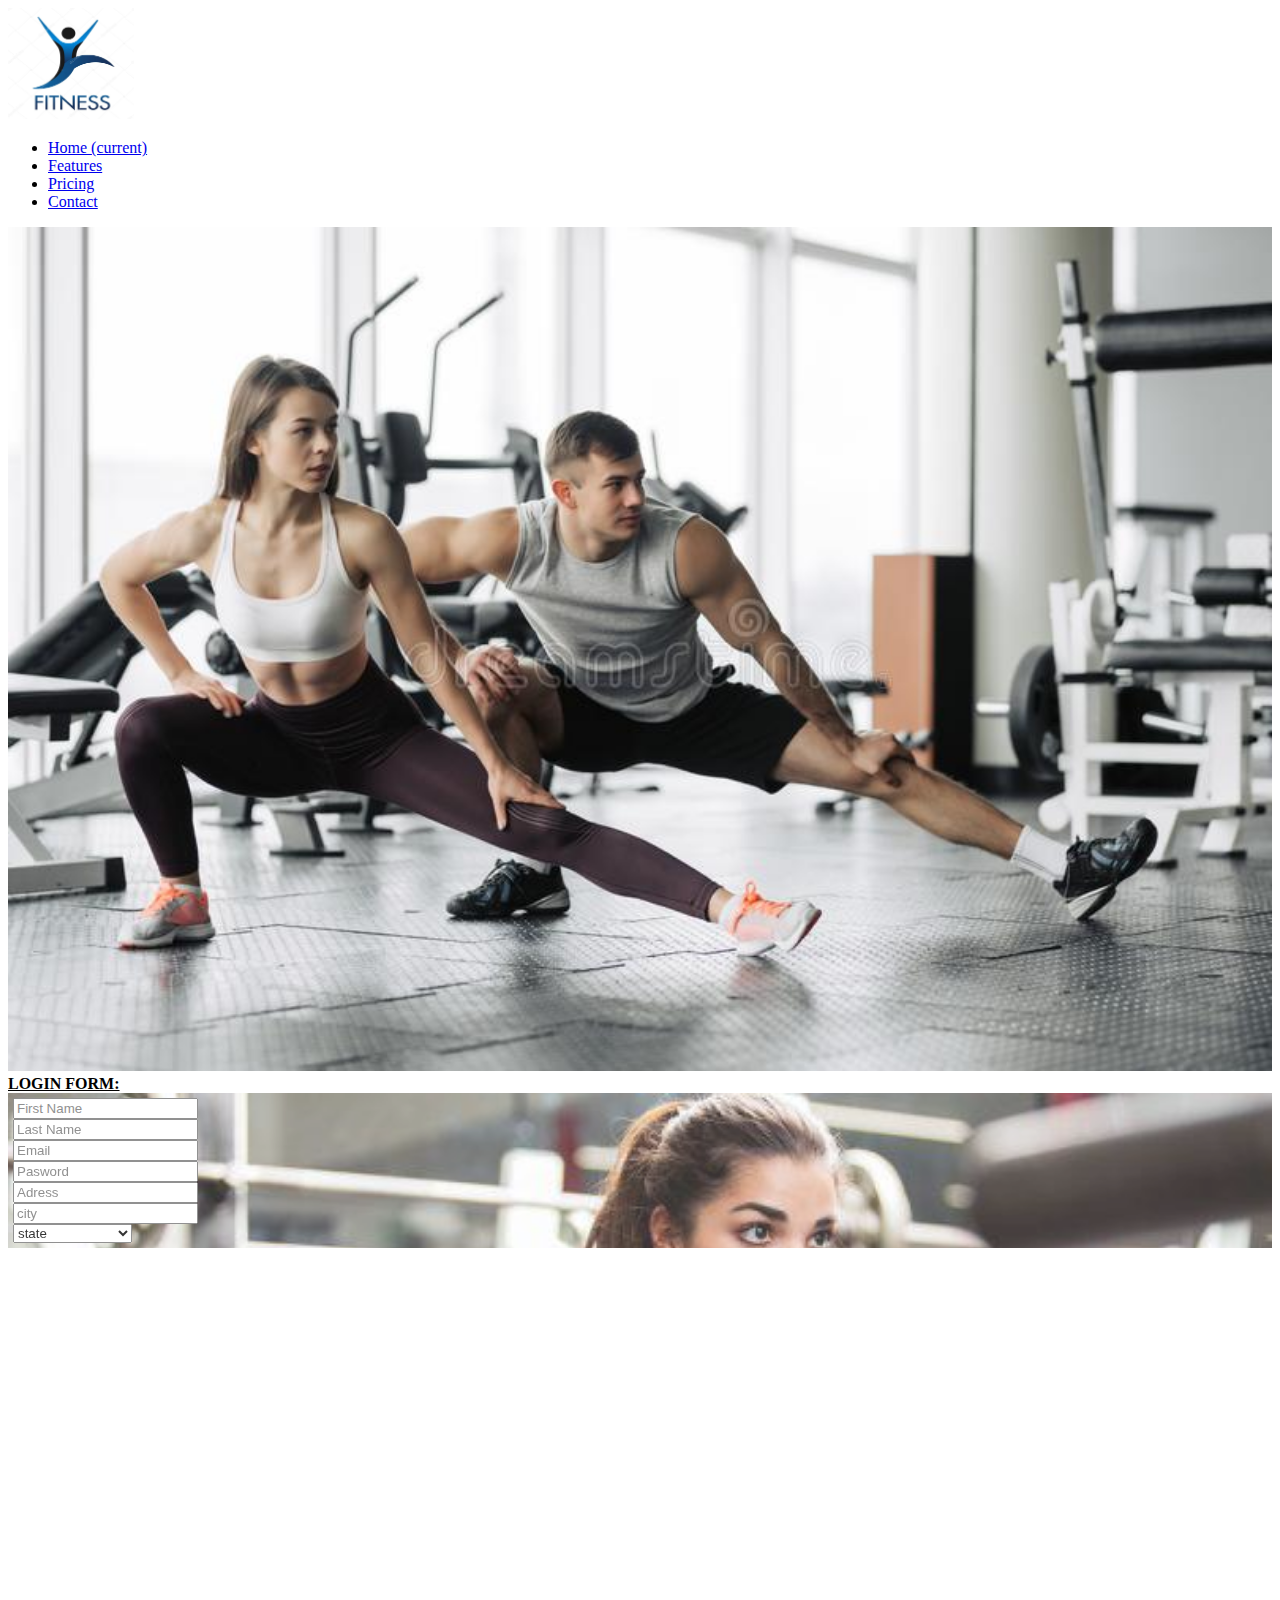
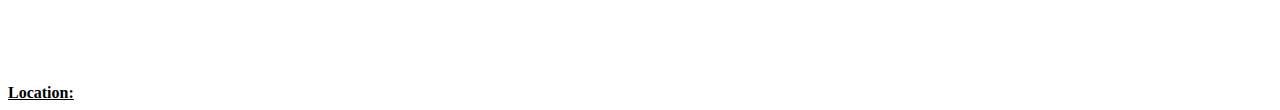
==== webPage/index.htm @ 0fc1d90e "webpage" ====
<!DOCTYPE html>
<html lang="en">
<head>
         <meta charset="UTF-8">
         <meta http-equiv="X-UA-Compatible" content="IE=edge">
         <meta name="viewport" content="width=device-width, initial-scale=1.0">
         <link rel="stylesheet"
          href="https://cdn.jsdelivr.net/npm/bootstrap@4.6.0/dist/css/bootstrap.min.css" 
         integrity="sha384-B0vP5xmATw1+K9KRQjQERJvTumQW0nPEzvF6L/Z6nronJ3oUOFUFpCjEUQouq2+l" 
         crossorigin="anonymous">
         <title>Best Gym</title>
</head>
<body>
         <!-- nav bar creation -->
         <nav class="navbar navbar-expand-lg navbar-light bg-light">
                  <a class="navbar-brand" href="#"><img src="./immages/icon.jpg" alt="gym" width="10%" height="10%">
                  </a>
                   <!-- un ordered list -->
                  <div class="collapse navbar-collapse" id="navbarNavDropdown">
                    <ul class="navbar-nav">
                      <li class="nav-item active">
                        <a class="nav-link" href="#home">Home <span class="sr-only">(current)</span></a>
                      </li>
                      <li class="nav-item">
                        <a class="nav-link" href="#">Features</a>
                      </li>
                      <li class="nav-item">
                        <a class="nav-link" href="#">Pricing</a>
                      </li>
                      <li class="nav-item">
                           <a class="nav-link" href="#contact">Contact</a>
                         </li>
                    </ul>
                  </div>
                </nav>
         <!-- body creation -->
         <div class="container-fluid" id="Home">
                  <img src="./immages/gym.jpg" alt="Alternate" width="100%">
         </div>
         <!-- features -->
         <!-- pricing page -->
         
         <!-- contact page -->
         <div class="container-fluid" id="contact"> 
                  <div class="row mt-4 mb-4" >
                           <div class="col-6 ">
                                    <b><u>LOGIN FORM:</u></b> 
                                    <form style=
                                    "background-image: url(./immages/form.jpg); 
                                    background-repeat: no-repeat;
                                    background-size: 100%;
                                    padding: 5px;
                                    opacity: 0.8;"
                                    >
                                             <div class="row m-3">
                                                      <div class="col">
                                                               <input type="text" class="form-control" placeholder="First Name">
                                                      </div>
                                             </div>
                                             <div class="row m-3">
                                                      <div class="col">
                                                               <input type="text" class="form-control" placeholder="Last Name">
                                                      </div>
                                             </div>
                                             <div class="row m-3">
                                                      <div class="col">
                                                               <input type="text" class="form-control" placeholder="Email">
                                                      </div>
                                             </div>
                                             <div class="row m-3"> 
                                                      <div class="col">
                                                               <input type="text" class="form-control" placeholder="Pasword">
                                                      </div>
                                             </div>
                                             <div class="row m-3">
                                                      <div class="col">
                                                               <input type="text" class="form-control" placeholder="Adress">
                                                      </div> 
                                             </div>
                                             <div class="row m-3">
                                                      <div class="col">
                                                               <input type="text" class="form-control" placeholder="city">
                                                      </div>
                                             </div>
                                             <div class="row m-3">
                                                      <div class="col">
                                                               <select name="" id="" class="form-control">
                                                                        <option value="" selectrd>state</option>
                                                                        <option value="" >Andhra Pradesh</option>
                                                                        <option value="" >Telangana</option>
                                                                        <option value="" >Karnataka</option>
                                                               </select>
                                                      </div>
                                             </div>
                                    </form>
                           </div>
                           <!-- iframe -->
                           <div class="col-6">
                                    <b><u>Location:</u></b>
                                    <iframe src="https://www.google.com/maps/embed?pb=!1m18!1m12!1m3!1d2330.0144495314225!2d77.7033589078772!3d12.937427126960541!2m3!1f0!2f0!3f0!3m2!1i1024!2i768!4f13.1!3m3!1m2!1s0x0%3A0x699d2ca6186aaec5!2sGYM!5e0!3m2!1sen!2sin!4v1617804926170!5m2!1sen!2sin" width="600" height="450" style="border:0;" allowfullscreen="" loading="lazy"></iframe>
                           </div>

                  </div>
         </div>
</body>
</html>
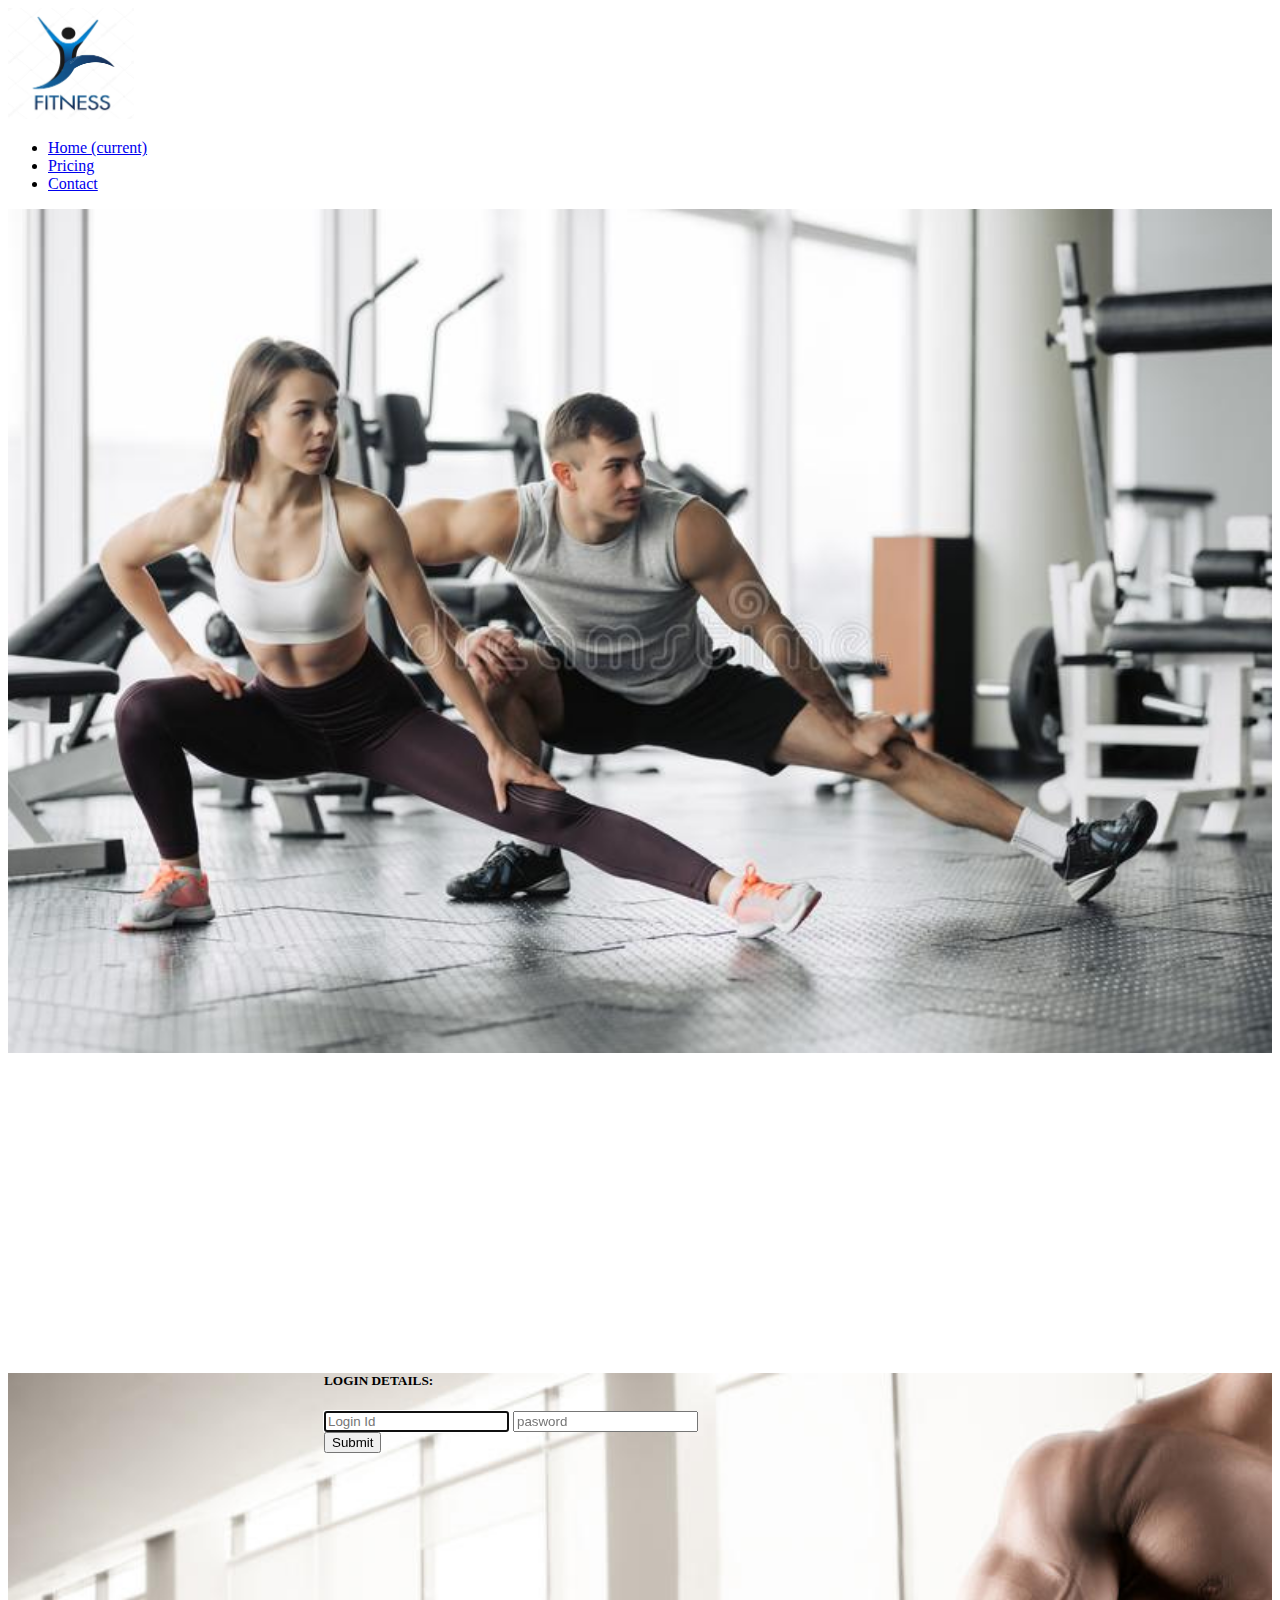
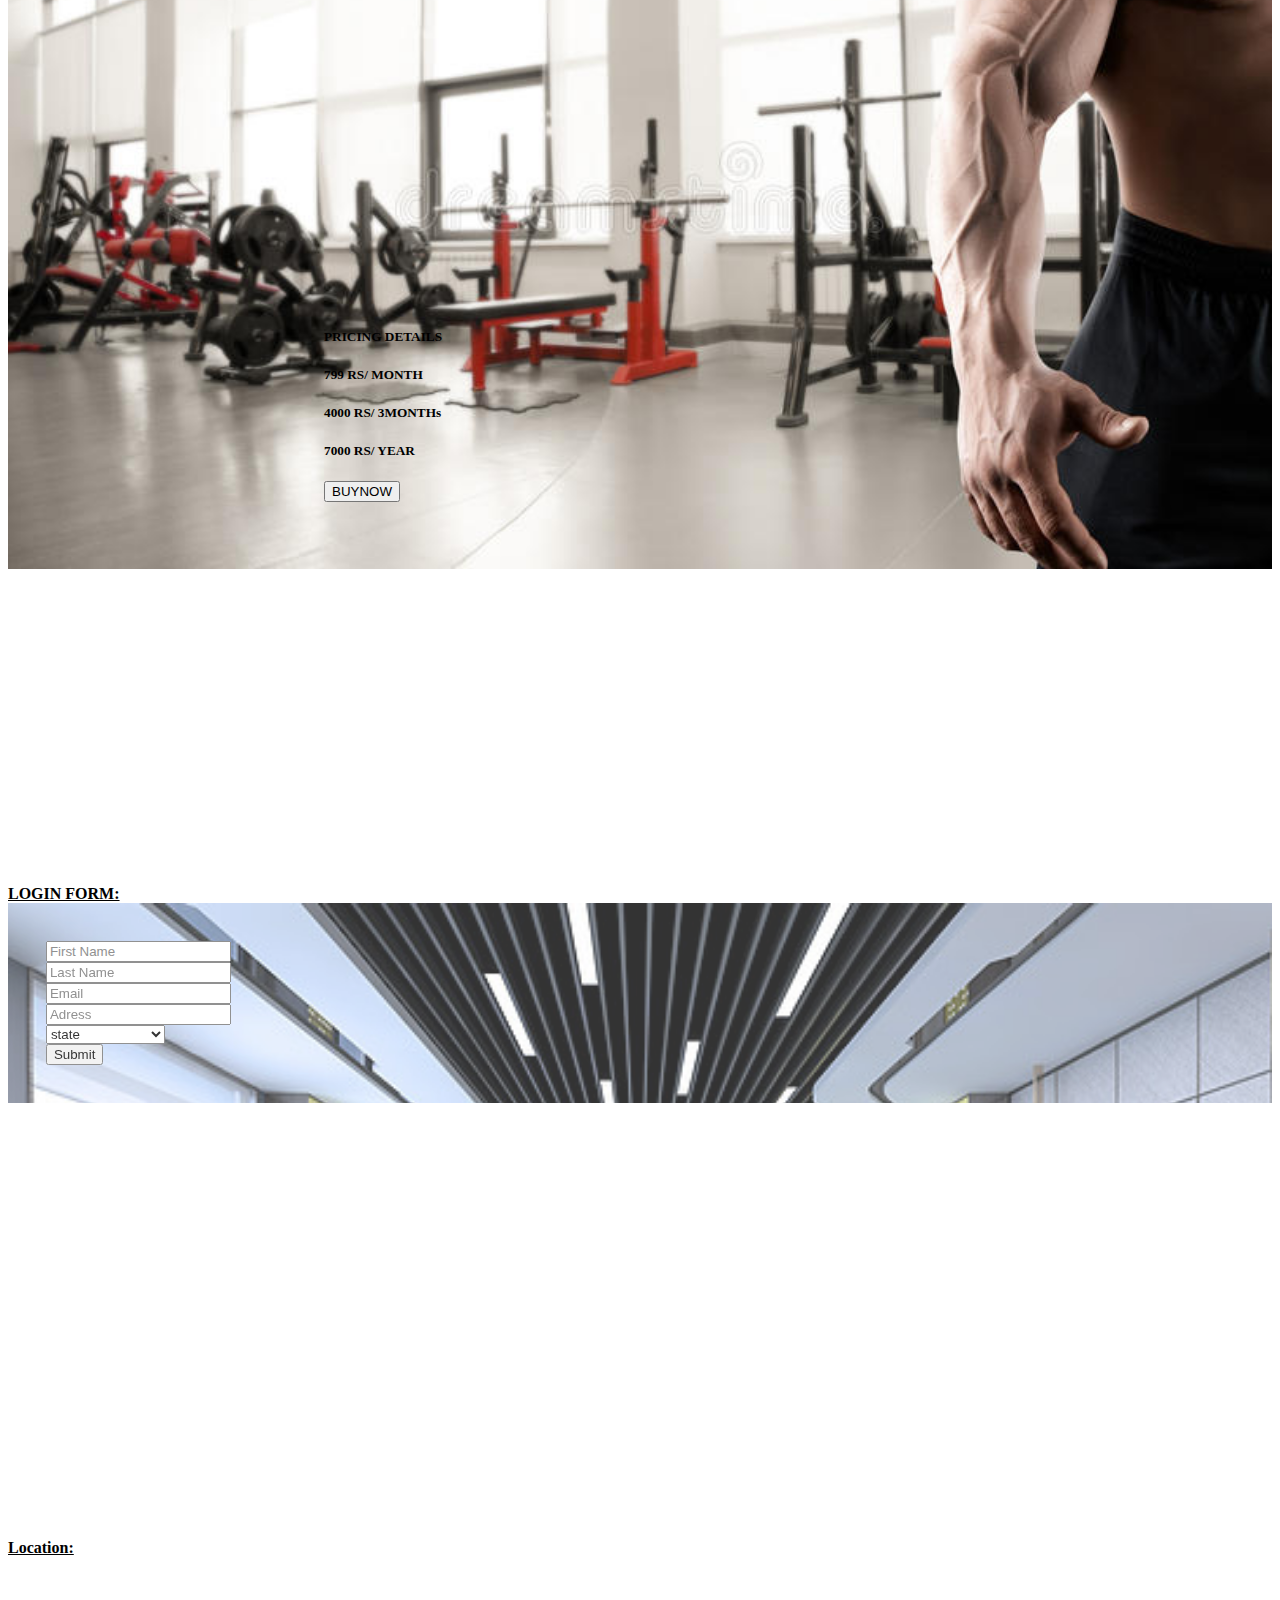
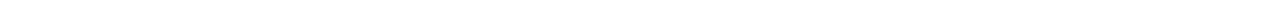
==== commit 68389c1f: "page1" ====
--- a/webPage/index.htm
+++ b/webPage/index.htm
@@ -12,6 +12,7 @@
 </head>
 <body>
          <!-- nav bar creation -->
+         <div class="container-fluid">
          <nav class="navbar navbar-expand-lg navbar-light bg-light">
                   <a class="navbar-brand" href="#"><img src="./immages/icon.jpg" alt="gym" width="10%" height="10%">
                   </a>
@@ -21,11 +22,9 @@
                       <li class="nav-item active">
                         <a class="nav-link" href="#home">Home <span class="sr-only">(current)</span></a>
                       </li>
+                      
                       <li class="nav-item">
-                        <a class="nav-link" href="#">Features</a>
-                      </li>
-                      <li class="nav-item">
-                        <a class="nav-link" href="#">Pricing</a>
+                        <a class="nav-link" href="#pricing">Pricing</a>
                       </li>
                       <li class="nav-item">
                            <a class="nav-link" href="#contact">Contact</a>
@@ -33,58 +32,80 @@
                     </ul>
                   </div>
                 </nav>
+                </div>
          <!-- body creation -->
-         <div class="container-fluid" id="Home">
-                  <img src="./immages/gym.jpg" alt="Alternate" width="100%">
+         <div class="container-fluid carousel-inner" id="Home">
+                 <div><img src="./immages/gym.jpg" alt="Alternate" width="100%"></div> 
+
          </div>
-         <!-- features -->
+         
          <!-- pricing page -->
-         
+         <div class="container-fluid" id="pricing"
+          style="background-image: url(./immages/background.jpg);
+          background-repeat: no-repeat;
+          background-size: 100%;">
+          <div class="row mt-3 mb-3">
+            <div class="col-sm-6">
+              <div class="card text-white bg-info" style="width: 25rem; height: 15rem; margin: 25%;">
+                <div class="card-body">
+                  <h5 class="card-title">LOGIN DETAILS:</h5>
+                  <input type="text" placeholder="Login Id" autofocus class="form-control mb-2">
+                  <input type="text" placeholder="pasword" class="form-control mb-2">
+                  <input type="submit" class=" btn btn-primary ">
+                </div>
+              </div>
+            </div>
+            <!-- pricing Box -->
+            <div class="col-sm-6">
+              <div class="card text-center text-white bg-info" style="width: 25rem; height: 15rem; margin: 25%">
+                  <h5 class="card-header">PRICING DETAILS</h5>
+                  <div class="card-body">
+                    <h5 class="card-title">799 RS/ MONTH </h5>
+                    <h5 class="card-title">4000 RS/ 3MONTHs</h5>
+                    <h5 class="card-title">7000 RS/ YEAR </h5>
+                    <button class="form-control btn btn-primary">BUYNOW</button>
+                </div>
+              </div>
+            </div>
+          </div>
+          </div>
          <!-- contact page -->
          <div class="container-fluid" id="contact"> 
                   <div class="row mt-4 mb-4" >
-                           <div class="col-6 ">
+                           <div class="col-6 " >
                                     <b><u>LOGIN FORM:</u></b> 
                                     <form style=
                                     "background-image: url(./immages/form.jpg); 
                                     background-repeat: no-repeat;
                                     background-size: 100%;
-                                    padding: 5px;
-                                    opacity: 0.8;"
+                                    opacity: 0.8;
+                                    padding: 3%;"
                                     >
                                              <div class="row m-3">
                                                       <div class="col">
-                                                               <input type="text" class="form-control" placeholder="First Name">
+                                                               <input type="text" class="form-control" placeholder="First Name"required>
                                                       </div>
                                              </div>
                                              <div class="row m-3">
                                                       <div class="col">
-                                                               <input type="text" class="form-control" placeholder="Last Name">
+                                                               <input type="text" class="form-control" placeholder="Last Name"required>
                                                       </div>
                                              </div>
                                              <div class="row m-3">
                                                       <div class="col">
-                                                               <input type="text" class="form-control" placeholder="Email">
+                                                               <input type="text" class="form-control" placeholder="Email" required>
                                                       </div>
                                              </div>
-                                             <div class="row m-3"> 
-                                                      <div class="col">
-                                                               <input type="text" class="form-control" placeholder="Pasword">
-                                                      </div>
-                                             </div>
+                                             
                                              <div class="row m-3">
                                                       <div class="col">
                                                                <input type="text" class="form-control" placeholder="Adress">
                                                       </div> 
                                              </div>
+                                             
                                              <div class="row m-3">
                                                       <div class="col">
-                                                               <input type="text" class="form-control" placeholder="city">
-                                                      </div>
-                                             </div>
-                                             <div class="row m-3">
-                                                      <div class="col">
-                                                               <select name="" id="" class="form-control">
+                                                               <select name="" id="" class="form-control" required>
                                                                         <option value="" selectrd>state</option>
                                                                         <option value="" >Andhra Pradesh</option>
                                                                         <option value="" >Telangana</option>
@@ -92,6 +113,11 @@
                                                                </select>
                                                       </div>
                                              </div>
+                                             <div class="row m-3"> 
+                                              <div class="col">
+                                                       <input type="submit" class=" btn btn-primary" >
+                                              </div>
+                                     </div>
                                     </form>
                            </div>
                            <!-- iframe -->
@@ -102,5 +128,13 @@
 
                   </div>
          </div>
+         <footer class=" bg-dark">
+          <div class="container-fluid p-5 p-md-5">
+            <p style="color: white;
+            text-align: center;">CREATED BY: GORLA DINESH <br> COPYRIGHT: ©2021</p>
+            
+          </div>
+        </footer>
 </body>
+
 </html>